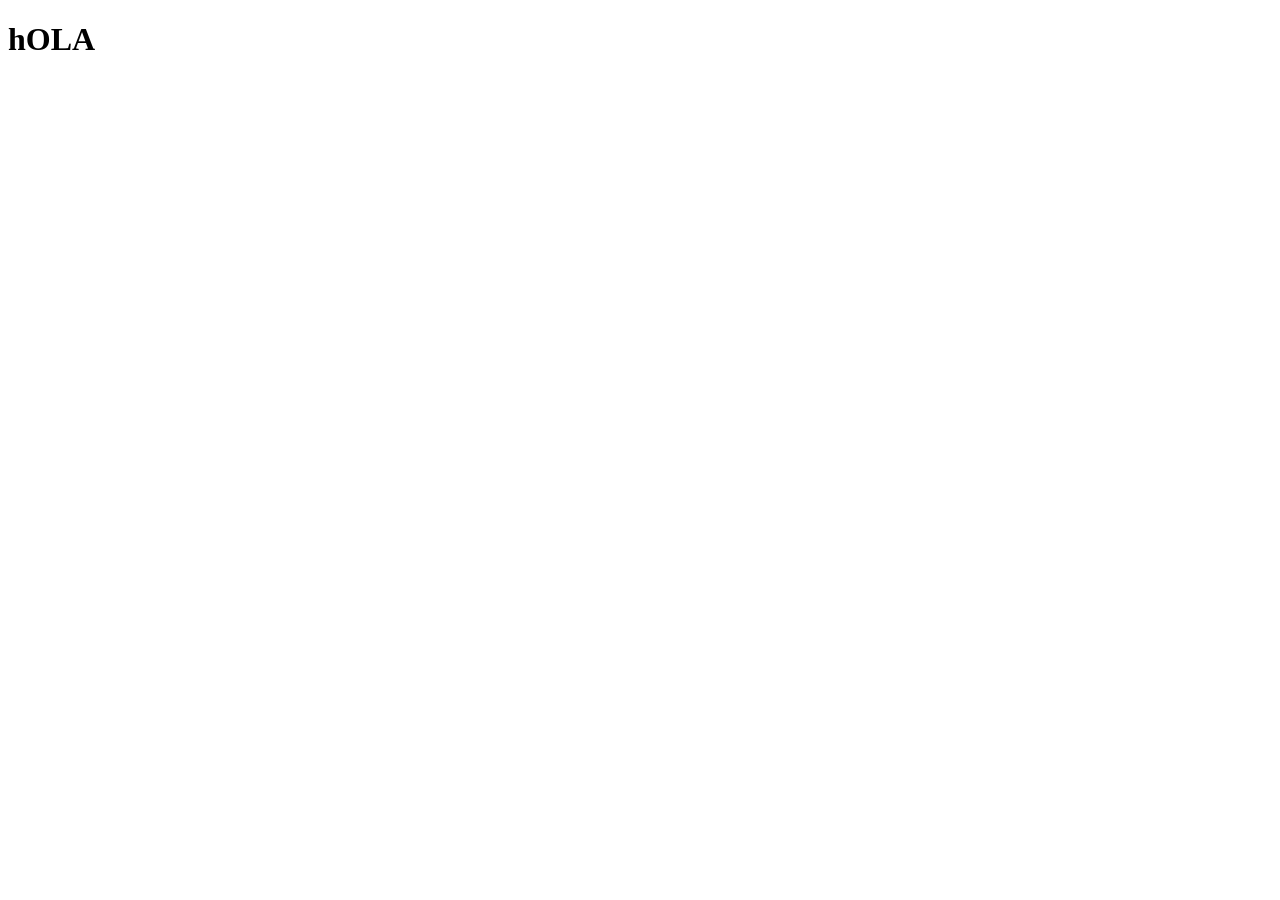
==== FotonOS.html @ a7829b0e "Add files via upload" ====
<!DOCTYPE html>
<html lang="es">
<head>
    <meta charset="UTF-8">
    <meta name="viewport" content="width=device-width, initial-scale=1.0">
    <title>Document</title>
</head>
<body>
    <H1>hOLA</H1>
</body>
</html>
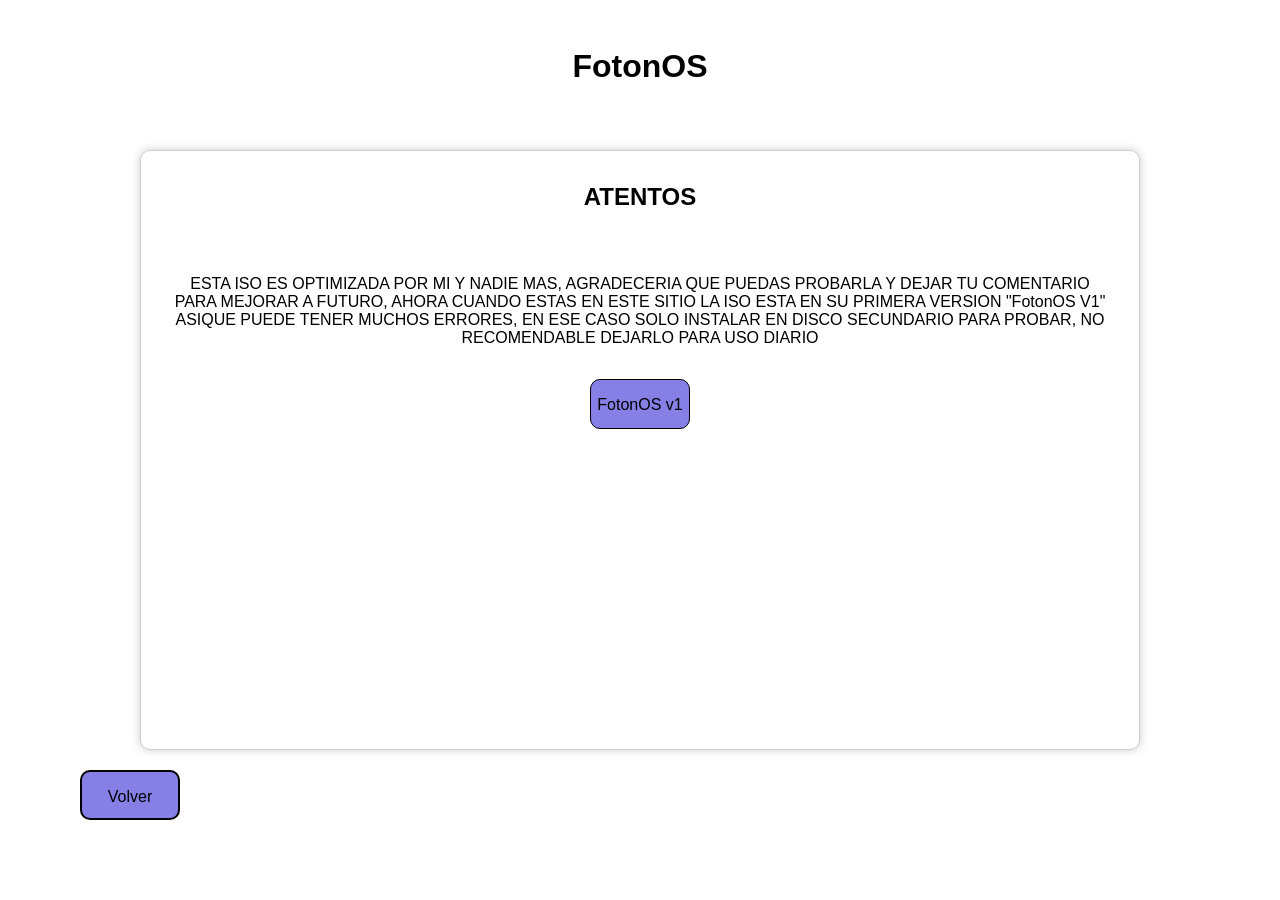
==== commit 16cd24cf: "Add files via upload" ====
--- a/FotonOS.html
+++ b/FotonOS.html
@@ -3,9 +3,34 @@
 <head>
     <meta charset="UTF-8">
     <meta name="viewport" content="width=device-width, initial-scale=1.0">
-    <title>Document</title>
+    <title>FotonOS</title>
+    <link rel="stylesheet" href="FotonOS.css">
 </head>
 <body>
-    <H1>hOLA</H1>
+    <H1>FotonOS</H1>
+    <div class="modal">
+        <div class="modal-contenido">
+          <h2>ATENTOS</h2>
+          <p>
+              ESTA ISO ES OPTIMIZADA POR MI Y NADIE MAS, AGRADECERIA QUE PUEDAS PROBARLA Y DEJAR TU COMENTARIO PARA MEJORAR
+              A FUTURO, AHORA CUANDO ESTAS EN ESTE SITIO LA ISO ESTA EN SU PRIMERA VERSION "FotonOS V1" ASIQUE PUEDE TENER 
+              MUCHOS ERRORES, EN ESE CASO SOLO INSTALAR EN DISCO SECUNDARIO PARA PROBAR, NO RECOMENDABLE DEJARLO PARA USO DIARIO
+          </p>
+          <main>
+              <section>
+                  <nav>
+                      <ul id="v1">
+                        <a href="https://www.google.com" class="button" target="_blank">FotonOS v1</a>
+                      </ul>
+                  </nav>
+             </section>
+         </main>
+        </div>
+    </div>
+    <section id="Volver">
+       <div class="button">
+           <a href="web.html">Volver</a>
+       </div>
+    </section>
 </body>
 </html>
--- a/FotonOS.css
+++ b/FotonOS.css
@@ -0,0 +1,91 @@
+* {
+    margin: 0;
+    padding: 0;
+    box-sizing: border-box;
+    font-family: Arial, sans-serif;
+}
+
+body {
+    background-image: url(https://img2.wallspic.com/previews/2/1/9/9/29912/29912-turquesa-agua-la_luz_azul-luz-azul-x750.jpg);
+    background-repeat: no-repeat;
+    background-size: cover;
+    background-position: center center;
+    background-attachment: fixed;
+}
+
+h1 {
+    text-align: center;
+    padding: 48px;
+}
+
+.modal {
+    position: fixed;
+    top: 50%;
+    left: 50%;
+    transform: translate(-50%, -50%);
+    width: 1000px;
+    height: 600px;
+    background-color: rgb(255, 255, 255, 0.2);
+    border: 1px solid #ccc;
+    border-radius: 10px;
+    box-shadow: 0 0 10px rgb(0, 0, 0, 0.2);
+    overflow-y: auto;
+}
+
+.modal-contenido {
+    height: auto;
+}
+
+h2 {
+    text-align: center;
+    padding: 2rem;
+}
+
+p {
+    text-align: center;
+    padding: 2rem;
+}
+
+nav {
+    text-align: center;
+}
+
+#v1 {
+    display: inline-block;
+    width: 100px;
+    height: 50px;
+    background-color: #1d10ce88;
+    border-radius: 10px;
+    border: solid 1px;
+}
+
+#v1 a {
+    display: block;
+    width: 100%;
+    height: 100%;
+    text-decoration: none;
+    color: black;
+    line-height: 50px;
+}
+
+#Volver {
+    display: inline-block;
+    width: 100px;
+    height: 50px;
+    background-color: #1d10ce88;
+    text-align: center;
+    margin: 30px;
+    border: 2px solid;
+    border-radius: 10px 10px;
+    position: absolute;
+    bottom: 50px;
+    left: 50px;
+}
+#Volver a {
+    display: block;
+    width: 100%;
+    height: 100%;
+    text-decoration: none;
+    color: black;
+    line-height: 50px;
+}
